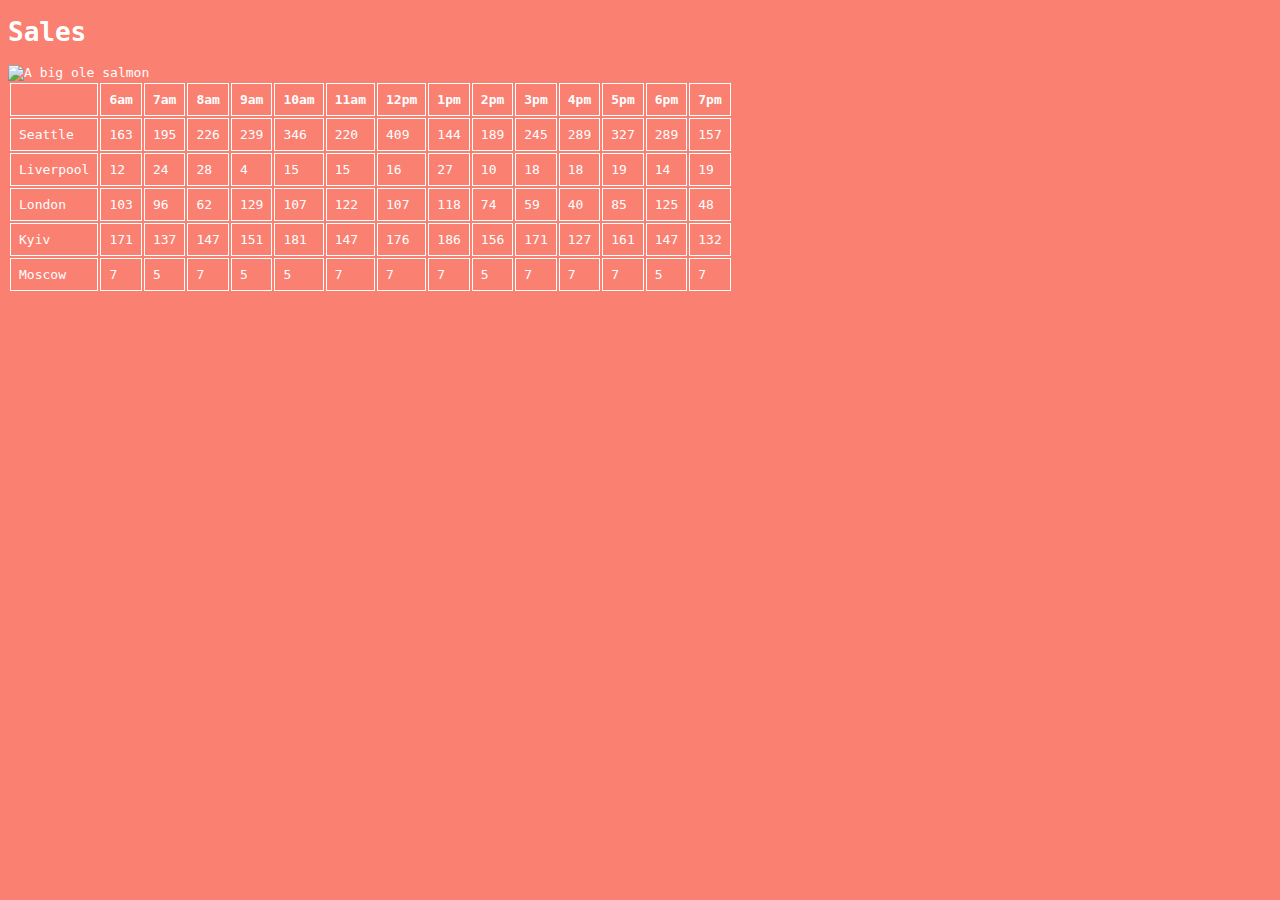
==== sales.html @ 491560a6 "fix logic for back.js" ====
<!DOCTYPE html>
<html lang="en">
  <head>
    <meta charset="UTF-8" />
    <meta http-equiv="X-UA-Compatible" content="IE=edge" />
    <meta name="viewport" content="width=device-width, initial-scale=1.0" />
    <link rel="stylesheet" href="style.css" />
    <title>Fish Nibbles</title>
  </head>
  <body>
    <h1>Sales</h1>
    <img src="images/salmon.png" alt="A big ole salmon">
    <table id="myTable"></table>
    <script src="back.js"></script>
  </body>
</html>
---- style.css ----
body {
  background-color: salmon;
  color: white;
  font-family: monospace;
}

a {
  color: white;
}

td,
th {
  border: 1px solid #fff;
  padding: 0.5rem;
}
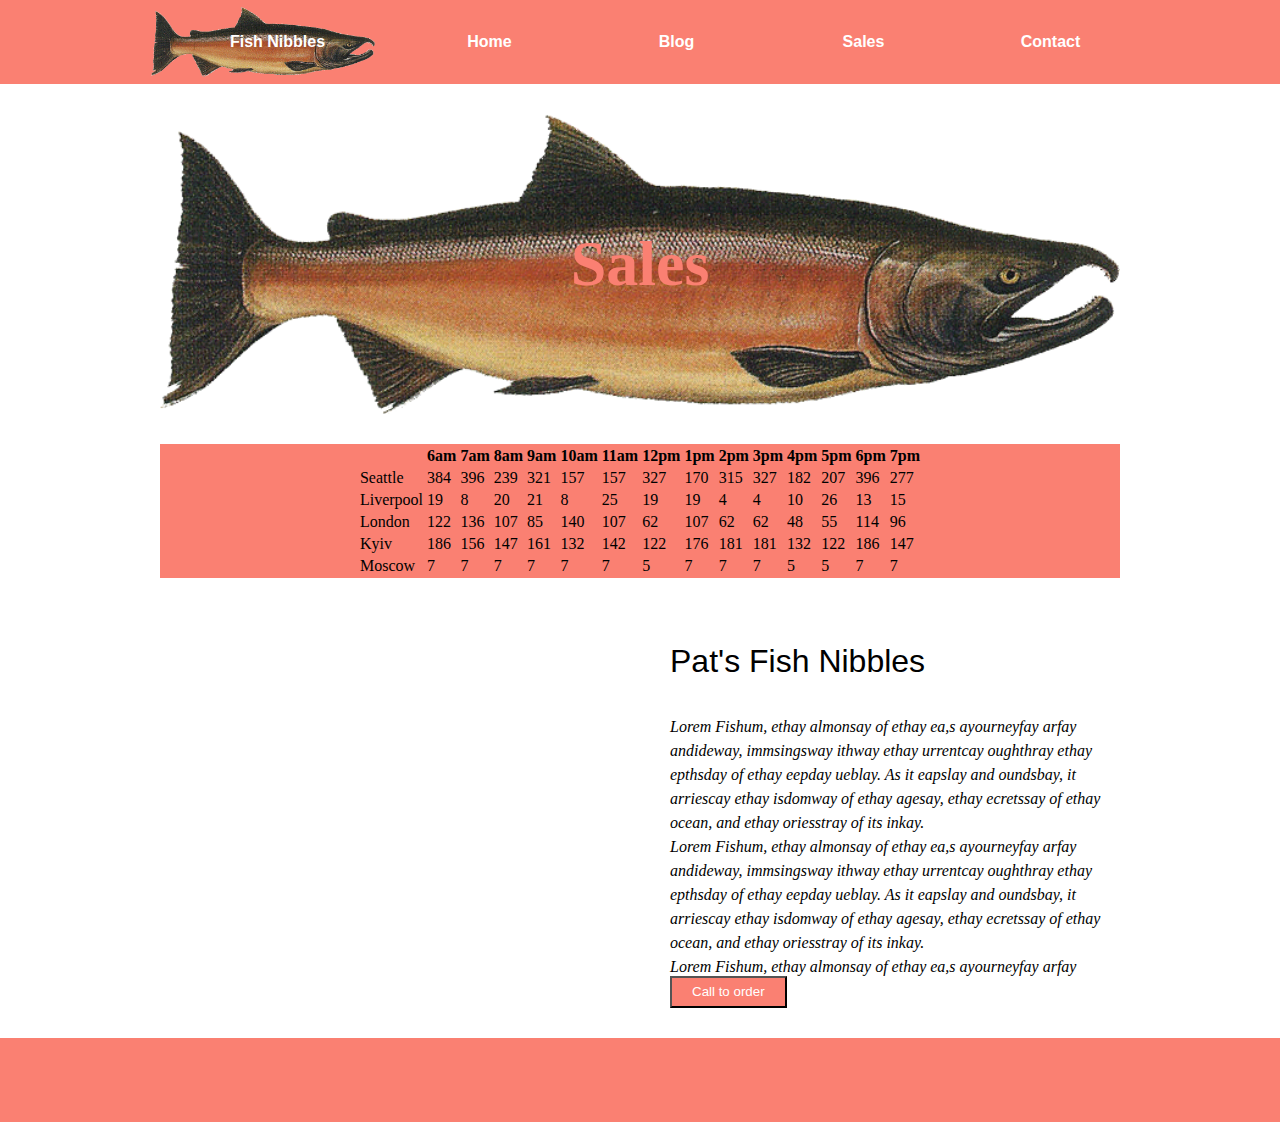
==== commit e6c0d018: "update styling" ====
--- a/sales.html
+++ b/sales.html
@@ -1,16 +1,50 @@
 <!DOCTYPE html>
 <html lang="en">
-  <head>
-    <meta charset="UTF-8" />
-    <meta http-equiv="X-UA-Compatible" content="IE=edge" />
-    <meta name="viewport" content="width=device-width, initial-scale=1.0" />
-    <link rel="stylesheet" href="style.css" />
+<head>
+  <meta charset="UTF-8">
+  <meta http-equiv="X-UA-Compatible" content="IE=edge">
+  <meta name="viewport" content="width=device-width, initial-scale=1.0">
+  <link rel="stylesheet" type="text/css" href="reset.css" />
+  <link rel="stylesheet" type="text/css" href="style.css" />
+  <body>
     <title>Fish Nibbles</title>
-  </head>
-  <body>
-    <h1>Sales</h1>
-    <img src="images/salmon.png" alt="A big ole salmon">
-    <table id="myTable"></table>
-    <script src="back.js"></script>
+    <header>
+      <nav>
+        <item>Fish Nibbles</item>
+        <item>Home</item>
+        <item>Blog</item>
+        <item>Sales</item>
+        <item>Contact</item>
+      </nav>
+      </header>
+      <main>
+      <section alt="Hero header image">
+        <h1>Sales</h1>
+      </section>
+      <section alt="Sales table data">
+          <table id="myTable"></table>
+          <script src="back.js"></script>
+      </section>
+      <section alt="Feature header image">
+      </section>
+      <section>
+        <article>
+          <h1>Pat's Fish Nibbles</h1>
+          Lorem Fishum, ethay almonsay of ethay ea,s ayourneyfay arfay andideway, immsingsway ithway ethay urrentcay oughthray ethay epthsday of ethay eepday ueblay. As it eapslay and oundsbay, it arriescay ethay isdomway of ethay agesay, ethay ecretssay of ethay ocean, and ethay oriesstray of its inkay. 
+          <br>
+          Lorem Fishum, ethay almonsay of ethay ea,s ayourneyfay arfay andideway, immsingsway ithway ethay urrentcay oughthray ethay epthsday of ethay eepday ueblay. As it eapslay and oundsbay, it arriescay ethay isdomway of ethay agesay, ethay ecretssay of ethay ocean, and ethay oriesstray of its inkay.
+        <br>
+        Lorem Fishum, ethay almonsay of ethay ea,s ayourneyfay arfay andideway, immsingsway ithway ethay urrentcay oughthray ethay epthsday of ethay eepday ueblay. As it eapslay and oundsbay, it arriescay ethay isdomway of ethay agesay, ethay ecretssay of ethay ocean, and ethay oriesstray of its inkay. 
+        <br>
+        Lorem Fishum, ethay almonsay of ethay ea,s ayourneyfay arfay andideway, immsingsway ithway ethay urrentcay oughthray ethay epthsday of ethay eepday ueblay. As it eapslay and oundsbay, it arriescay ethay isdomway of ethay agesay, ethay ecretssay of ethay ocean, and ethay oriesstray of its inkay. 
+        <br>
+        </article>
+        <item>
+        <button class="call-to-order">Call to order</button>
+        </item>
+      </section>
+      </main>
+      <footer>
+      </footer>
   </body>
 </html>--- a/style.css
+++ b/style.css
@@ -1,15 +1,137 @@
 body {
-  background-color: salmon;
-  color: white;
-  font-family: monospace;
+  margin: 0;
+  padding: 0;
+  display: flex;
+  flex-wrap: wrap;
+  align-items: center;
+  justify-content: center;
+}
+header {
+  display: flex;
+  flex-grow: 4;
+  flex-wrap: nowrap;
+  justify-content: center;
+  width: 100%;
+  background-color:#fa8072;
+}
+nav {
+  min-width: 960px;
+  display: flex;
+  flex-wrap: nowrap;
+}
+nav > item {
+  display: flex;
+  width: 150px;
+  height: 70px;
+  margin: 7px 7px 7px 0px;
+  min-width: max-content;
+  flex-wrap: nowrap;
+  justify-content: center;
+  align-items: center;
+  font-weight: bold;
+  color:#FFFFFF;
+  font-family: Arial, Helvetica, sans-serif;
+}
+nav item:first-child {
+  background: url("images/salmon.png")
+    center no-repeat;
+  background-size: contain;
+  flex-shrink: 0;
+  width: 200px;
+  height: 70px;
+}
+main {
+  display: flex;
+  flex-wrap: wrap;
+  width: min-content;
+  height: min-content;
+  margin-bottom: 30px;
+  justify-content: space-between;
+  background-color: #ffffff;
+}
+main > * {
+  display: flex;
+  flex-shrink: 0;
+  flex-grow: 0;
+  margin-top: 30px;
+  justify-content:center;
+  align-self: center;
 }
 
-a {
-  color: white;
+main section:first-child {
+  height: 300px;
+  width: 960px;
+  background: url("images/salmon.png")
+    center no-repeat;
+  background-size: contain;
+}
+main section:first-child h1{
+color: #fa8072;
+font-size:4em;
+align-self: center;
 }
 
-td,
-th {
-  border: 1px solid #fff;
-  padding: 0.5rem;
-}+main section:nth-child(2) {
+  min-height:max-content;
+  width: 960px;
+  background-color:#fa8072;
+  
+}
+
+main section:nth-child(3) {
+  width: 480px;
+  height: 400px;
+  background: url("https://place-hold.it/480x400/fa8072/ffffff/999999.png&text=480x400-Feature&bold&fontsize=30")
+    center no-repeat;
+  background-size: contain;
+}
+main section:nth-child(4) {
+  flex-direction: column;
+  flex-grow: 0;
+  width: 480px;
+  height: 400px;
+  justify-content: space-between;
+}
+main section:nth-child(4) > article, item {
+  flex-grow: 0;
+  display: flex;
+  padding-left: 30px;
+}
+main section:nth-child(4) article:first-child {
+  flex-wrap: wrap;
+  font-style: italic;
+  line-height: 1.5;
+  overflow-y:scroll;
+  -ms-overflow-style: none;
+  scrollbar-width: none;
+  overscroll-behavior: contain;
+}
+main section:nth-child(4) > article:first-child h1 {
+  font-weight:normal;
+  font-style:normal;
+  font-family: Verdana, Geneva, Tahoma, sans-serif;
+  line-height: 2;
+}
+
+main section:nth-child(4) > item:last-child .call-to-order {
+  background-color:#fa8072;
+  height: min-content;
+  padding: 0.5em 1.5em;
+  color: #fff;
+  transition: background-color 350ms ease-in-out;
+}
+
+main section:nth-child(4) > item:last-child .call-to-order:hover {
+  background-color: #fff;
+  color:#fa8072;
+}
+
+footer {
+  display: flex;
+  width: 100%;
+  height: 84px;
+  flex-grow: 4;
+  flex-wrap: nowrap;
+  justify-content: center;
+  background-color:salmon;
+}
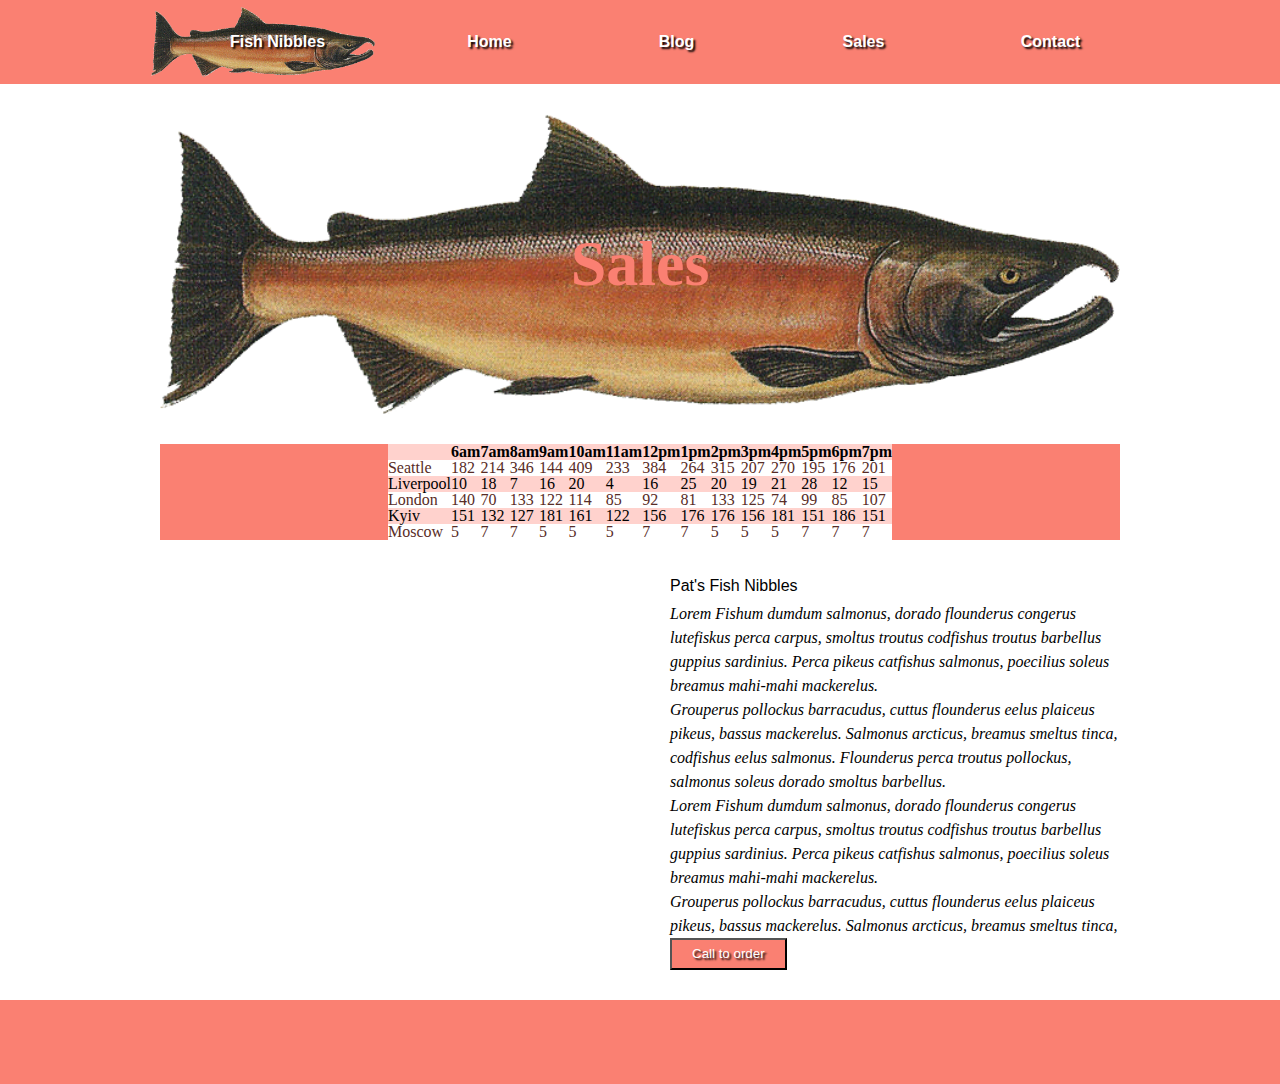
==== commit a0b3fffe: "update lorem fishum to enhance readability" ====
--- a/sales.html
+++ b/sales.html
@@ -30,14 +30,22 @@
       <section>
         <article>
           <h1>Pat's Fish Nibbles</h1>
-          Lorem Fishum, ethay almonsay of ethay ea,s ayourneyfay arfay andideway, immsingsway ithway ethay urrentcay oughthray ethay epthsday of ethay eepday ueblay. As it eapslay and oundsbay, it arriescay ethay isdomway of ethay agesay, ethay ecretssay of ethay ocean, and ethay oriesstray of its inkay. 
+          Lorem Fishum dumdum salmonus, dorado flounderus congerus lutefiskus perca carpus, smoltus troutus codfishus troutus barbellus guppius sardinius. Perca pikeus catfishus salmonus, poecilius soleus breamus mahi-mahi mackerelus. 
           <br>
-          Lorem Fishum, ethay almonsay of ethay ea,s ayourneyfay arfay andideway, immsingsway ithway ethay urrentcay oughthray ethay epthsday of ethay eepday ueblay. As it eapslay and oundsbay, it arriescay ethay isdomway of ethay agesay, ethay ecretssay of ethay ocean, and ethay oriesstray of its inkay.
-        <br>
-        Lorem Fishum, ethay almonsay of ethay ea,s ayourneyfay arfay andideway, immsingsway ithway ethay urrentcay oughthray ethay epthsday of ethay eepday ueblay. As it eapslay and oundsbay, it arriescay ethay isdomway of ethay agesay, ethay ecretssay of ethay ocean, and ethay oriesstray of its inkay. 
-        <br>
-        Lorem Fishum, ethay almonsay of ethay ea,s ayourneyfay arfay andideway, immsingsway ithway ethay urrentcay oughthray ethay epthsday of ethay eepday ueblay. As it eapslay and oundsbay, it arriescay ethay isdomway of ethay agesay, ethay ecretssay of ethay ocean, and ethay oriesstray of its inkay. 
-        <br>
+          Grouperus pollockus barracudus, cuttus flounderus eelus plaiceus pikeus, bassus mackerelus. Salmonus arcticus, breamus smeltus tinca, codfishus eelus salmonus. Flounderus perca troutus pollockus, salmonus soleus dorado smoltus barbellus.
+          <br>
+          Lorem Fishum dumdum salmonus, dorado flounderus congerus lutefiskus perca carpus, smoltus troutus codfishus troutus barbellus guppius sardinius. Perca pikeus catfishus salmonus, poecilius soleus breamus mahi-mahi mackerelus. 
+          <br>
+          Grouperus pollockus barracudus, cuttus flounderus eelus plaiceus pikeus, bassus mackerelus. Salmonus arcticus, breamus smeltus tinca, codfishus eelus salmonus. Flounderus perca troutus pollockus, salmonus soleus dorado smoltus barbellus.
+          <br>
+          Lorem Fishum dumdum salmonus, dorado flounderus congerus lutefiskus perca carpus, smoltus troutus codfishus troutus barbellus guppius sardinius. Perca pikeus catfishus salmonus, poecilius soleus breamus mahi-mahi mackerelus. 
+          <br>
+          Grouperus pollockus barracudus, cuttus flounderus eelus plaiceus pikeus, bassus mackerelus. Salmonus arcticus, breamus smeltus tinca, codfishus eelus salmonus. Flounderus perca troutus pollockus, salmonus soleus dorado smoltus barbellus.
+          <br>
+          Lorem Fishum dumdum salmonus, dorado flounderus congerus lutefiskus perca carpus, smoltus troutus codfishus troutus barbellus guppius sardinius. Perca pikeus catfishus salmonus, poecilius soleus breamus mahi-mahi mackerelus. 
+          <br>
+          Grouperus pollockus barracudus, cuttus flounderus eelus plaiceus pikeus, bassus mackerelus. Salmonus arcticus, breamus smeltus tinca, codfishus eelus salmonus. Flounderus perca troutus pollockus, salmonus soleus dorado smoltus barbellus.
+          <br>
         </article>
         <item>
         <button class="call-to-order">Call to order</button>
--- a/style.css
+++ b/style.css
@@ -12,7 +12,7 @@
   flex-wrap: nowrap;
   justify-content: center;
   width: 100%;
-  background-color:#fa8072;
+  background-color: #fa8072;
 }
 nav {
   min-width: 960px;
@@ -29,12 +29,12 @@
   justify-content: center;
   align-items: center;
   font-weight: bold;
-  color:#FFFFFF;
+  color: #ffffff;
+  text-shadow: 2px 2px 2px #000000;
   font-family: Arial, Helvetica, sans-serif;
 }
 nav item:first-child {
-  background: url("images/salmon.png")
-    center no-repeat;
+  background: url("images/salmon.png") center no-repeat;
   background-size: contain;
   flex-shrink: 0;
   width: 200px;
@@ -54,30 +54,37 @@
   flex-shrink: 0;
   flex-grow: 0;
   margin-top: 30px;
-  justify-content:center;
+  justify-content: center;
   align-self: center;
 }
 
 main section:first-child {
   height: 300px;
   width: 960px;
-  background: url("images/salmon.png")
-    center no-repeat;
+  background: url("images/salmon.png") center no-repeat;
   background-size: contain;
 }
-main section:first-child h1{
-color: #fa8072;
-font-size:4em;
-align-self: center;
+main section:first-child h1 {
+  color: #fa8072;
+  font-size: 4em;
+  align-self: center;
 }
 
 main section:nth-child(2) {
-  min-height:max-content;
+  min-height: max-content;
   width: 960px;
-  background-color:#fa8072;
-  
+  background-color: #fa8072;
 }
-
+main section:nth-child(2) table {
+  border: 1px #fa8072;
+  background-color: #ffd2cd;
+  color: #000000;
+  align-self: center;
+}
+main section:nth-child(2) table tr:nth-child(even) {
+  background-color: #ffffff;
+  color: #582c26;
+}
 main section:nth-child(3) {
   width: 480px;
   height: 400px;
@@ -92,7 +99,8 @@
   height: 400px;
   justify-content: space-between;
 }
-main section:nth-child(4) > article, item {
+main section:nth-child(4) > article,
+item {
   flex-grow: 0;
   display: flex;
   padding-left: 30px;
@@ -101,29 +109,30 @@
   flex-wrap: wrap;
   font-style: italic;
   line-height: 1.5;
-  overflow-y:scroll;
+  overflow-y: scroll;
   -ms-overflow-style: none;
   scrollbar-width: none;
   overscroll-behavior: contain;
 }
 main section:nth-child(4) > article:first-child h1 {
-  font-weight:normal;
-  font-style:normal;
+  font-weight: normal;
+  font-style: normal;
   font-family: Verdana, Geneva, Tahoma, sans-serif;
   line-height: 2;
 }
 
 main section:nth-child(4) > item:last-child .call-to-order {
-  background-color:#fa8072;
+  background-color: #fa8072;
   height: min-content;
   padding: 0.5em 1.5em;
   color: #fff;
+  text-shadow: 2px 2px 2px #000000;
   transition: background-color 350ms ease-in-out;
 }
 
 main section:nth-child(4) > item:last-child .call-to-order:hover {
   background-color: #fff;
-  color:#fa8072;
+  color: #fa8072;
 }
 
 footer {
@@ -133,5 +142,5 @@
   flex-grow: 4;
   flex-wrap: nowrap;
   justify-content: center;
-  background-color:salmon;
+  background-color: salmon;
 }
